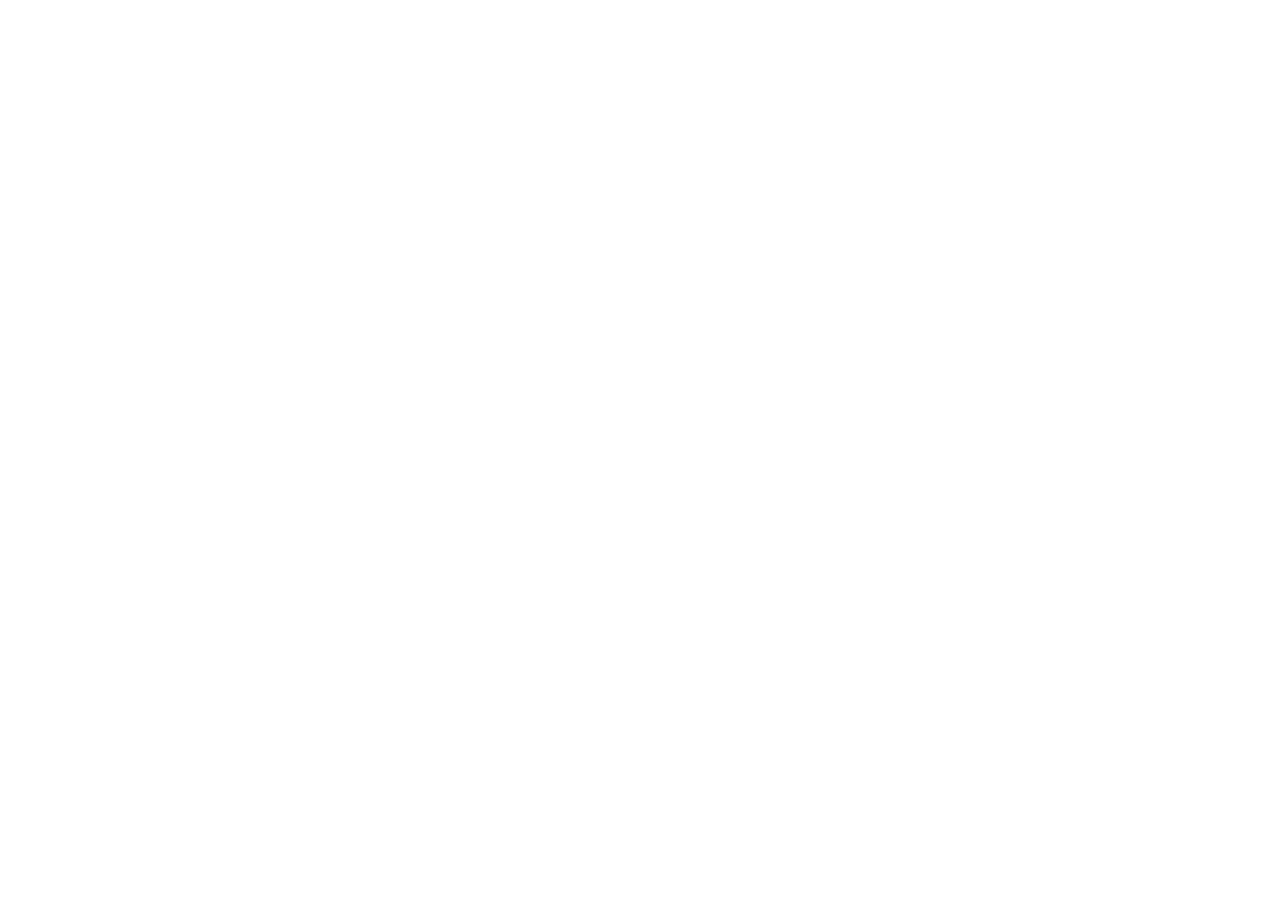
==== index.html @ b5f84c8c "Chamaileon Logo v3" ====
<html>
<head>
</head>
<body>
<script src="https://cdn.jsdelivr.net/mojs/latest/mo.min.js"></script>
<script>

class AtSign extends mojs.CustomShape {
	getShape() {return '<path d="M52.7219,22.3359l-0.3618,3.6613c-3.4074-2.795-7.6477-4.6842-12.2445-4.6842c-11.2485,0-20.3657,9.1185-20.3657,20.3664c0,11.2472,9.1172,20.3651,20.3657,20.3651c5.5375,0,10.5539-2.474,14.2244-6.1472c2.3168,3.6146,5.8085,6.1472,10.8105,6.1472c12.3141,0,16.3123-11.2722,16.3123-24.1547C81.4629,15.3453,63.5599,0,41.3945,0C18.4712,0,0,18.6607,0,41.6787s18.4712,41.6326,41.3945,41.6326c8.9988,0,17.6437-2.9365,24.1797-7.9568l-5.3743-5.9716c-5.3388,3.6778-11.9142,5.8768-18.8054,5.8768c-18.1871,0-32.8693-15.0151-32.8693-33.5811S23.2074,8.0515,41.3945,8.0515c18.0924,0,31.7327,12.4089,31.7327,29.6487c0,9.7566-1.4406,16.2926-7.3136,16.2926c-2.5575,0-3.9574-1.3675-4.7336-2.8417c-0.6052-1.1459-0.6644-2.7891-0.6683-4.6928V22.3359H52.7219z M40.1157,53.5527c-6.5583,0-11.8747-5.3151-11.8747-11.8741c0-6.5577,5.3164-11.8741,11.8747-11.8741c6.557,0,11.8735,5.3163,11.8735,11.8741C51.9891,48.2377,46.6727,53.5527,40.1157,53.5527z"></path>';}
}

mojs.addShape('atSign', AtSign);

const atSign = new mojs.Shape({
  shape:        'atSign',
  points:       5,
  left:         25,
  fill:         { 'deeppink' : '#00F87F' },
  x:            { [window.innerWidth - 50] : 0 },
  angle:        { 0: 360},
  radius:       25,

  isYoyo:		true,
  duration:     5000,
  repeat:       999,
}).play();


</script>
</body>
</html>
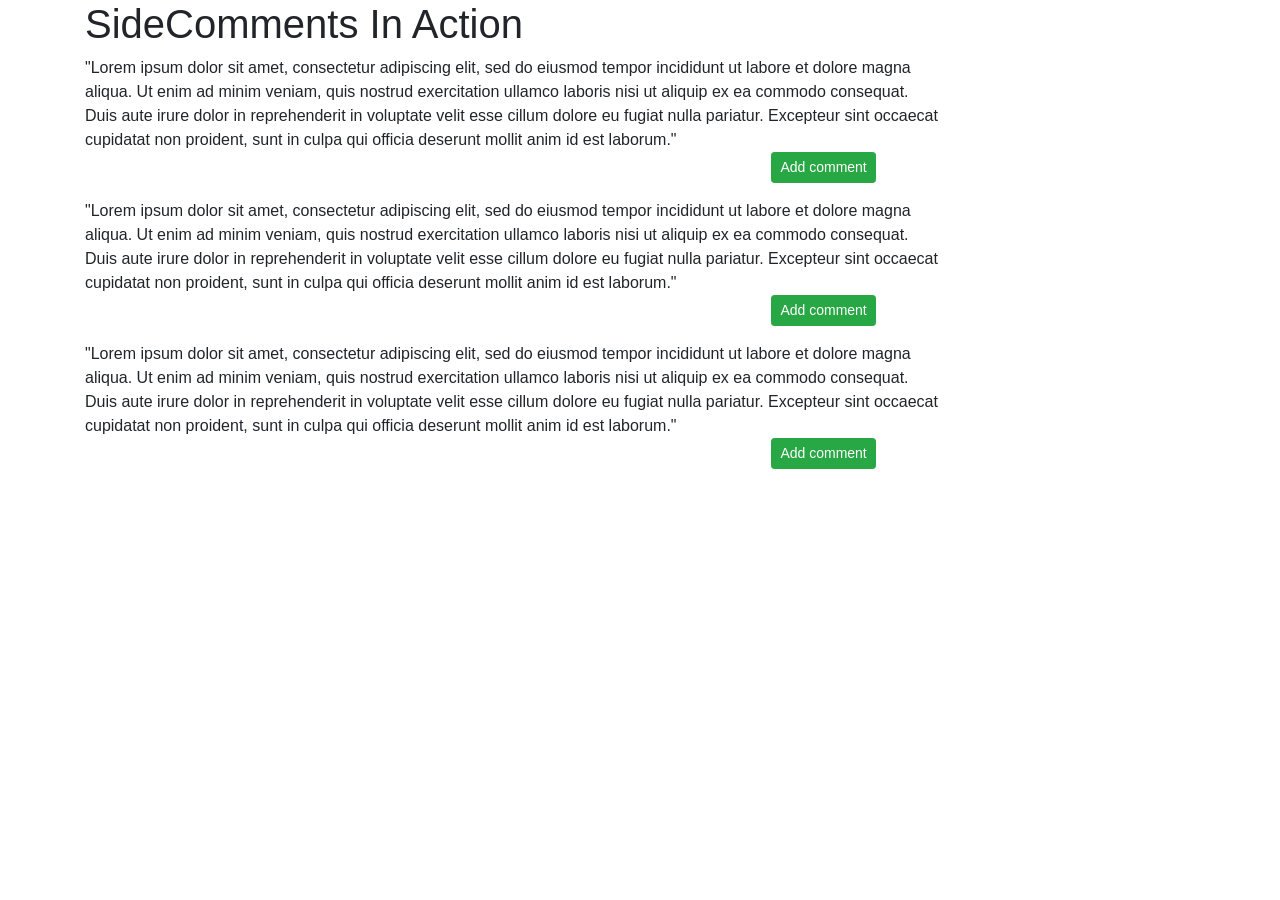
==== commit aa9653f7: "Add files via upload" ====
--- a/index.html
+++ b/index.html
@@ -1,31 +1,26 @@
 <html>
 <head>
+  <meta charset="utf-8">
+  <title>SideComments Demo</title>
+  <link rel="stylesheet" href="https://maxcdn.bootstrapcdn.com/bootstrap/4.0.0/css/bootstrap.min.css" integrity="sha384-Gn5384xqQ1aoWXA+058RXPxPg6fy4IWvTNh0E263XmFcJlSAwiGgFAW/dAiS6JXm" crossorigin="anonymous">
+  <link rel="stylesheet" href="sidecomment.css">
+  <meta name = "viewport" content = "user-scalable=no, initial-scale=1.0, maximum-scale=1.0, width=device-width">
 </head>
 <body>
-<script src="https://cdn.jsdelivr.net/mojs/latest/mo.min.js"></script>
-<script>
-
-class AtSign extends mojs.CustomShape {
-	getShape() {return '<path d="M52.7219,22.3359l-0.3618,3.6613c-3.4074-2.795-7.6477-4.6842-12.2445-4.6842c-11.2485,0-20.3657,9.1185-20.3657,20.3664c0,11.2472,9.1172,20.3651,20.3657,20.3651c5.5375,0,10.5539-2.474,14.2244-6.1472c2.3168,3.6146,5.8085,6.1472,10.8105,6.1472c12.3141,0,16.3123-11.2722,16.3123-24.1547C81.4629,15.3453,63.5599,0,41.3945,0C18.4712,0,0,18.6607,0,41.6787s18.4712,41.6326,41.3945,41.6326c8.9988,0,17.6437-2.9365,24.1797-7.9568l-5.3743-5.9716c-5.3388,3.6778-11.9142,5.8768-18.8054,5.8768c-18.1871,0-32.8693-15.0151-32.8693-33.5811S23.2074,8.0515,41.3945,8.0515c18.0924,0,31.7327,12.4089,31.7327,29.6487c0,9.7566-1.4406,16.2926-7.3136,16.2926c-2.5575,0-3.9574-1.3675-4.7336-2.8417c-0.6052-1.1459-0.6644-2.7891-0.6683-4.6928V22.3359H52.7219z M40.1157,53.5527c-6.5583,0-11.8747-5.3151-11.8747-11.8741c0-6.5577,5.3164-11.8741,11.8747-11.8741c6.557,0,11.8735,5.3163,11.8735,11.8741C51.9891,48.2377,46.6727,53.5527,40.1157,53.5527z"></path>';}
-}
-
-mojs.addShape('atSign', AtSign);
-
-const atSign = new mojs.Shape({
-  shape:        'atSign',
-  points:       5,
-  left:         25,
-  fill:         { 'deeppink' : '#00F87F' },
-  x:            { [window.innerWidth - 50] : 0 },
-  angle:        { 0: 360},
-  radius:       25,
-
-  isYoyo:		true,
-  duration:     5000,
-  repeat:       999,
-}).play();
-
-
-</script>
+  <div id="commentable-container" class="container commentable-container">
+    <h1 class="title">
+      SideComments In Action
+    </h1>
+    <p id="p1" class="commentable-section">
+      "Lorem ipsum dolor sit amet, consectetur adipiscing elit, sed do eiusmod tempor incididunt ut labore et dolore magna aliqua. Ut enim ad minim veniam, quis nostrud exercitation ullamco laboris nisi ut aliquip ex ea commodo consequat. Duis aute irure dolor in reprehenderit in voluptate velit esse cillum dolore eu fugiat nulla pariatur. Excepteur sint occaecat cupidatat non proident, sunt in culpa qui officia deserunt mollit anim id est laborum."
+    </p>
+    <p id="p2" class="commentable-section">
+      "Lorem ipsum dolor sit amet, consectetur adipiscing elit, sed do eiusmod tempor incididunt ut labore et dolore magna aliqua. Ut enim ad minim veniam, quis nostrud exercitation ullamco laboris nisi ut aliquip ex ea commodo consequat. Duis aute irure dolor in reprehenderit in voluptate velit esse cillum dolore eu fugiat nulla pariatur. Excepteur sint occaecat cupidatat non proident, sunt in culpa qui officia deserunt mollit anim id est laborum."
+    </p>
+    <p id="p3" class="commentable-section">
+      "Lorem ipsum dolor sit amet, consectetur adipiscing elit, sed do eiusmod tempor incididunt ut labore et dolore magna aliqua. Ut enim ad minim veniam, quis nostrud exercitation ullamco laboris nisi ut aliquip ex ea commodo consequat. Duis aute irure dolor in reprehenderit in voluptate velit esse cillum dolore eu fugiat nulla pariatur. Excepteur sint occaecat cupidatat non proident, sunt in culpa qui officia deserunt mollit anim id est laborum."
+    </p>
+  </div>
+  <script src="sidecomment.js"></script>
 </body>
-</html>+</html>
--- a/sidecomment.css
+++ b/sidecomment.css
@@ -0,0 +1,116 @@
+.commentable-container {
+  -webkit-transition: all 0.22s ease;
+  transition: all 0.22s ease;
+}
+
+.commentable-section {
+  width: 80%;
+  position: relative;
+  -webkit-box-sizing: border-box;
+  -moz-box-sizing: border-box;
+  box-sizing: border-box;
+  padding-right: 30px;
+}
+
+.dialogbox {
+  position: relative;
+  margin-left: 110%;
+  height: auto;
+  width: 120px;
+  padding: 5px;
+  background-color: #DADADA;
+  border-radius: 3px;
+  border: 5px solid #ccc;
+}
+
+.dialogbox-reply {
+  position: relative;
+  margin-top: 10%;
+  height: auto;
+  width: 120px;
+  padding: 5px;
+  background-color: #DADADA;
+  border-radius: 3px;
+  border: 5px solid #ccc;
+}
+
+.dialogbox textarea {
+  width: 100px;
+}
+
+.author-name {
+  font-size: 15px;
+  line-height: 16px;
+  margin: 0 0 2px 0;
+  font-weight: 700;
+  text-decoration: none;
+  color: #222;
+}
+.message {
+  min-height: 30px;
+  border-radius: 3px;
+  font-family: Arial;
+  font-size: 14px;
+  line-height: 1.5;
+  color: #797979;
+}
+
+.addCommentButton {
+  margin-left: 80%;
+}
+
+.status-upload {
+  position:fixed;
+  top:100px;
+  left: 80%;
+  background: none repeat scroll 0 0 #f5f5f5;
+  -webkit-border-radius: 4px;
+  -moz-border-radius: 4px;
+  -ms-border-radius: 4px;
+  -o-border-radius: 4px;
+  border-radius: 4px;
+  width: 20%;
+  height: 100px;
+  z-index: 999;
+}
+
+.status-upload form {
+  width: 100%;
+}
+
+.status-upload form textarea {
+background: none repeat scroll 0 0 #fff;
+border: medium none;
+-webkit-border-radius: 4px 4px 0 0;
+-moz-border-radius: 4px 4px 0 0;
+-ms-border-radius: 4px 4px 0 0;
+-o-border-radius: 4px 4px 0 0;
+border-radius: 4px 4px 0 0;
+color: #777777;
+font-family: Lato;
+font-size: 14px;
+height: 80%;
+letter-spacing: 0.3px;
+width: 100%;
+resize:vertical;
+outline:none;
+border: 1px solid #F2F2F2;
+}
+
+.status-upload form button {
+border: medium none;
+-webkit-border-radius: 4px;
+-moz-border-radius: 4px;
+-ms-border-radius: 4px;
+-o-border-radius: 4px;
+border-radius: 4px;
+color: #fff;
+font-family: Lato;
+font-size: 10px;
+height:20%;
+width:100%;
+letter-spacing: 0.3px;
+text-align:center;
+vertical-align:middle;
+padding: 0;
+}
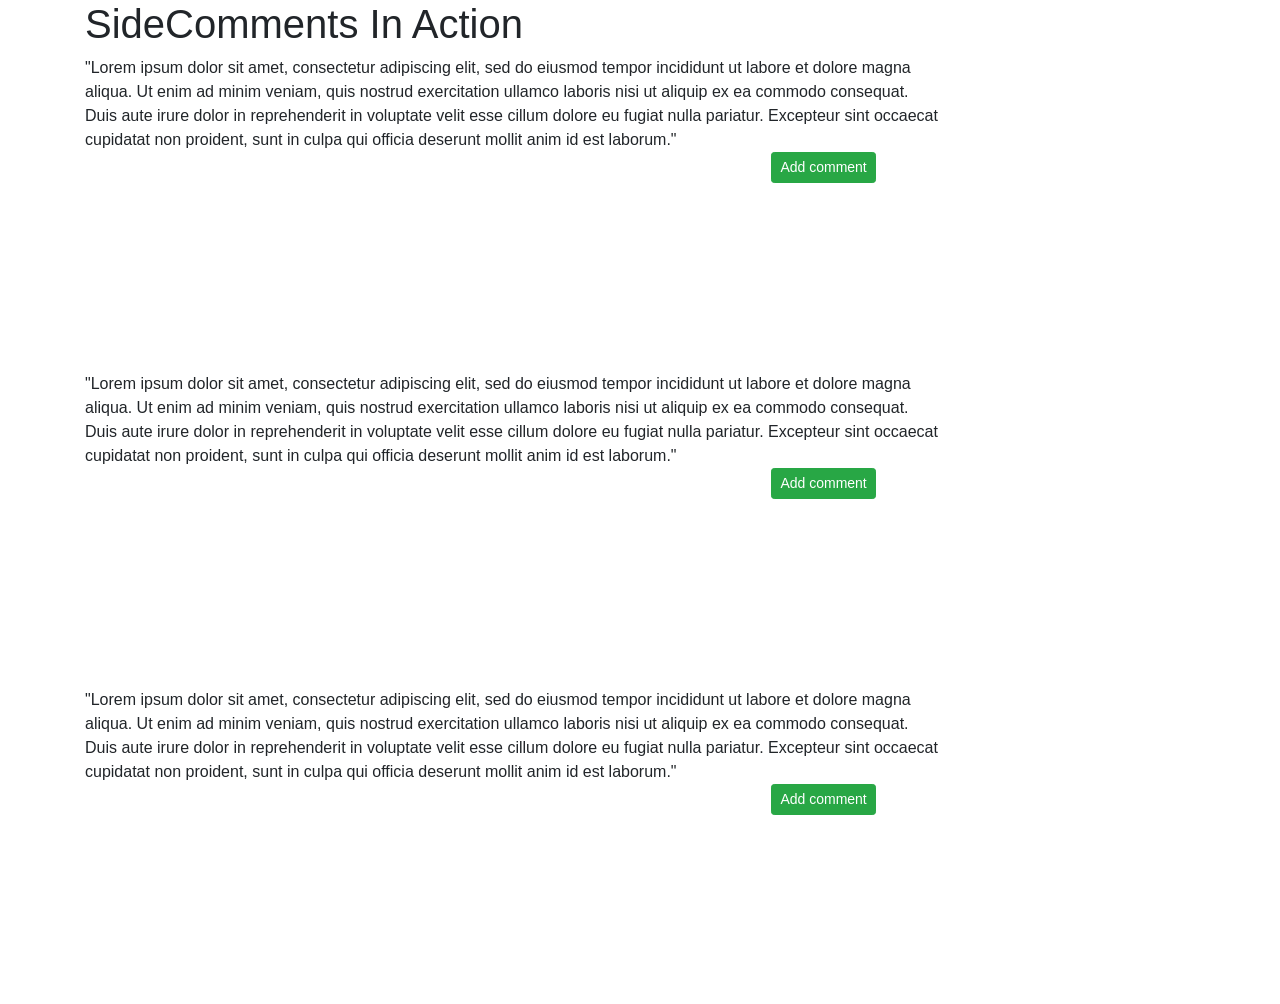
==== commit cffe6b72: "Add files via upload" ====
--- a/index.html
+++ b/index.html
@@ -11,13 +11,13 @@
     <h1 class="title">
       SideComments In Action
     </h1>
-    <p id="p1" class="commentable-section">
+    <p id="p1" class="commentable-section" onmouseover="showComment(this.getAttribute('id'))" onclick="hideComment(this.getAttribute('id'))">
       "Lorem ipsum dolor sit amet, consectetur adipiscing elit, sed do eiusmod tempor incididunt ut labore et dolore magna aliqua. Ut enim ad minim veniam, quis nostrud exercitation ullamco laboris nisi ut aliquip ex ea commodo consequat. Duis aute irure dolor in reprehenderit in voluptate velit esse cillum dolore eu fugiat nulla pariatur. Excepteur sint occaecat cupidatat non proident, sunt in culpa qui officia deserunt mollit anim id est laborum."
     </p>
-    <p id="p2" class="commentable-section">
+    <p id="p2" class="commentable-section" onmouseover="showComment(this.getAttribute('id'))" onclick="hideComment(this.getAttribute('id'))">
       "Lorem ipsum dolor sit amet, consectetur adipiscing elit, sed do eiusmod tempor incididunt ut labore et dolore magna aliqua. Ut enim ad minim veniam, quis nostrud exercitation ullamco laboris nisi ut aliquip ex ea commodo consequat. Duis aute irure dolor in reprehenderit in voluptate velit esse cillum dolore eu fugiat nulla pariatur. Excepteur sint occaecat cupidatat non proident, sunt in culpa qui officia deserunt mollit anim id est laborum."
     </p>
-    <p id="p3" class="commentable-section">
+    <p id="p3" class="commentable-section" onmouseover="showComment(this.getAttribute('id'))" onclick="hideComment(this.getAttribute('id'))">
       "Lorem ipsum dolor sit amet, consectetur adipiscing elit, sed do eiusmod tempor incididunt ut labore et dolore magna aliqua. Ut enim ad minim veniam, quis nostrud exercitation ullamco laboris nisi ut aliquip ex ea commodo consequat. Duis aute irure dolor in reprehenderit in voluptate velit esse cillum dolore eu fugiat nulla pariatur. Excepteur sint occaecat cupidatat non proident, sunt in culpa qui officia deserunt mollit anim id est laborum."
     </p>
   </div>
--- a/sidecomment.css
+++ b/sidecomment.css
@@ -6,6 +6,7 @@
 .commentable-section {
   width: 80%;
   position: relative;
+  height: 300px;
   -webkit-box-sizing: border-box;
   -moz-box-sizing: border-box;
   box-sizing: border-box;
@@ -13,6 +14,7 @@
 }
 
 .dialogbox {
+  display: none;
   position: relative;
   margin-left: 110%;
   height: auto;
@@ -24,6 +26,7 @@
 }
 
 .dialogbox-reply {
+  display: none;
   position: relative;
   margin-top: 10%;
   height: auto;
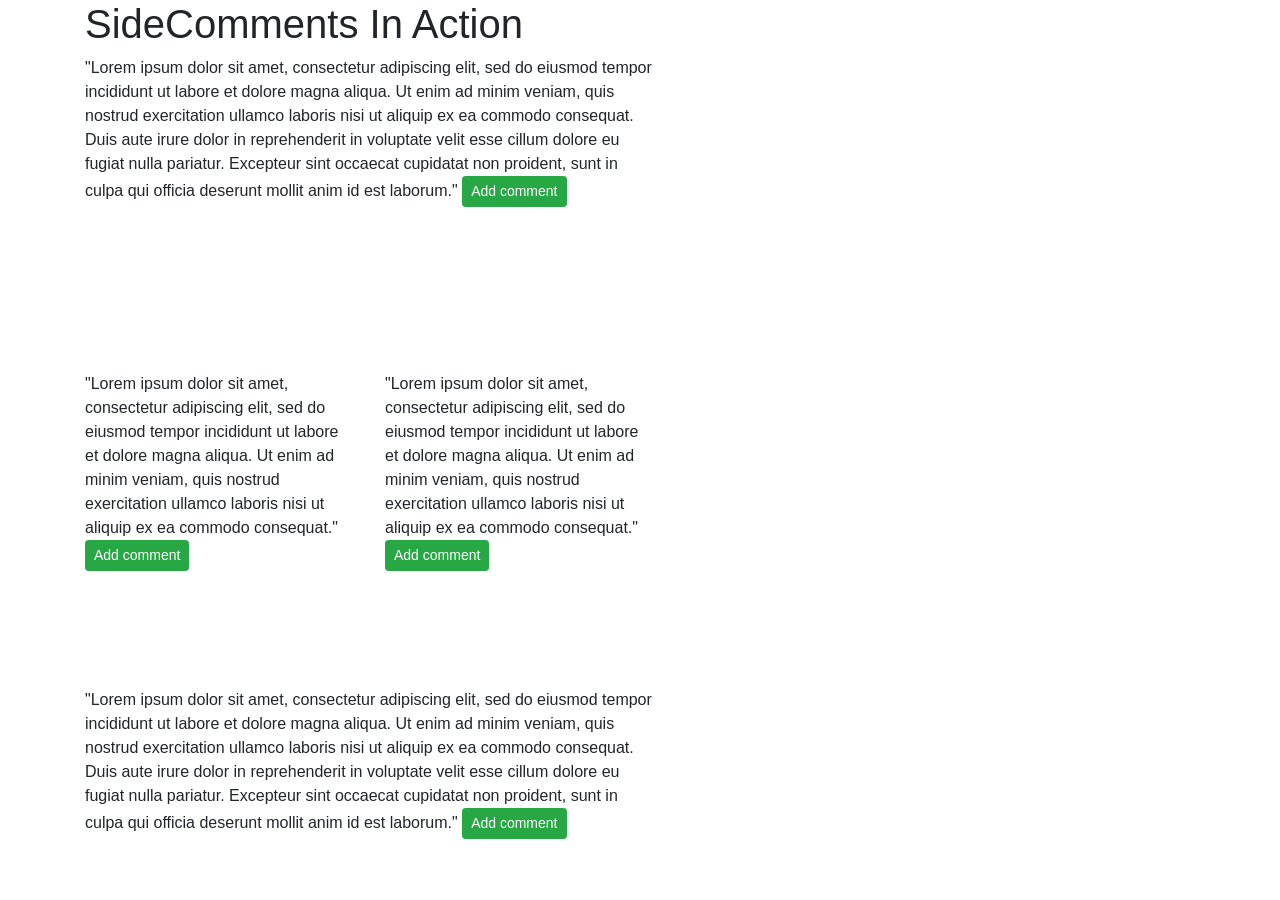
==== commit abaf17da: "Add files via upload" ====
--- a/index.html
+++ b/index.html
@@ -5,19 +5,24 @@
   <link rel="stylesheet" href="https://maxcdn.bootstrapcdn.com/bootstrap/4.0.0/css/bootstrap.min.css" integrity="sha384-Gn5384xqQ1aoWXA+058RXPxPg6fy4IWvTNh0E263XmFcJlSAwiGgFAW/dAiS6JXm" crossorigin="anonymous">
   <link rel="stylesheet" href="sidecomment.css">
   <meta name = "viewport" content = "user-scalable=no, initial-scale=1.0, maximum-scale=1.0, width=device-width">
+  <script src="jquery-3.3.1.min.js"></script>
+  <script src="jqSimpleConnect.js"></script>
 </head>
 <body>
   <div id="commentable-container" class="container commentable-container">
     <h1 class="title">
       SideComments In Action
     </h1>
-    <p id="p1" class="commentable-section" onmouseover="showComment(this.getAttribute('id'))" onclick="hideComment(this.getAttribute('id'))">
+    <p id="p1" class="commentable-section" onmouseover="showComment(this.getAttribute('id'))">
       "Lorem ipsum dolor sit amet, consectetur adipiscing elit, sed do eiusmod tempor incididunt ut labore et dolore magna aliqua. Ut enim ad minim veniam, quis nostrud exercitation ullamco laboris nisi ut aliquip ex ea commodo consequat. Duis aute irure dolor in reprehenderit in voluptate velit esse cillum dolore eu fugiat nulla pariatur. Excepteur sint occaecat cupidatat non proident, sunt in culpa qui officia deserunt mollit anim id est laborum."
     </p>
-    <p id="p2" class="commentable-section" onmouseover="showComment(this.getAttribute('id'))" onclick="hideComment(this.getAttribute('id'))">
-      "Lorem ipsum dolor sit amet, consectetur adipiscing elit, sed do eiusmod tempor incididunt ut labore et dolore magna aliqua. Ut enim ad minim veniam, quis nostrud exercitation ullamco laboris nisi ut aliquip ex ea commodo consequat. Duis aute irure dolor in reprehenderit in voluptate velit esse cillum dolore eu fugiat nulla pariatur. Excepteur sint occaecat cupidatat non proident, sunt in culpa qui officia deserunt mollit anim id est laborum."
+    <p id="p2" class="commentable-section left" onmouseover="showComment(this.getAttribute('id'))">
+      "Lorem ipsum dolor sit amet, consectetur adipiscing elit, sed do eiusmod tempor incididunt ut labore et dolore magna aliqua. Ut enim ad minim veniam, quis nostrud exercitation ullamco laboris nisi ut aliquip ex ea commodo consequat."
     </p>
-    <p id="p3" class="commentable-section" onmouseover="showComment(this.getAttribute('id'))" onclick="hideComment(this.getAttribute('id'))">
+    <p id="p3" class="commentable-section left" onmouseover="showComment(this.getAttribute('id'))">
+      "Lorem ipsum dolor sit amet, consectetur adipiscing elit, sed do eiusmod tempor incididunt ut labore et dolore magna aliqua. Ut enim ad minim veniam, quis nostrud exercitation ullamco laboris nisi ut aliquip ex ea commodo consequat."
+    </p>
+    <p id="p4" class="commentable-section" onmouseover="showComment(this.getAttribute('id'))">
       "Lorem ipsum dolor sit amet, consectetur adipiscing elit, sed do eiusmod tempor incididunt ut labore et dolore magna aliqua. Ut enim ad minim veniam, quis nostrud exercitation ullamco laboris nisi ut aliquip ex ea commodo consequat. Duis aute irure dolor in reprehenderit in voluptate velit esse cillum dolore eu fugiat nulla pariatur. Excepteur sint occaecat cupidatat non proident, sunt in culpa qui officia deserunt mollit anim id est laborum."
     </p>
   </div>
--- a/sidecomment.css
+++ b/sidecomment.css
@@ -4,7 +4,7 @@
 }
 
 .commentable-section {
-  width: 80%;
+  width: 600px;
   position: relative;
   height: 300px;
   -webkit-box-sizing: border-box;
@@ -13,9 +13,14 @@
   padding-right: 30px;
 }
 
+.left {
+  float: left;
+  width: 300px;
+  z-index: 1;
+}
+
 .dialogbox {
   display: none;
-  position: relative;
   margin-left: 110%;
   height: auto;
   width: 120px;
@@ -25,8 +30,11 @@
   border: 5px solid #ccc;
 }
 
+.innerdiv {
+  margin-left: 250%;
+}
+
 .dialogbox-reply {
-  display: none;
   position: relative;
   margin-top: 10%;
   height: auto;
@@ -56,10 +64,6 @@
   font-size: 14px;
   line-height: 1.5;
   color: #797979;
-}
-
-.addCommentButton {
-  margin-left: 80%;
 }
 
 .status-upload {
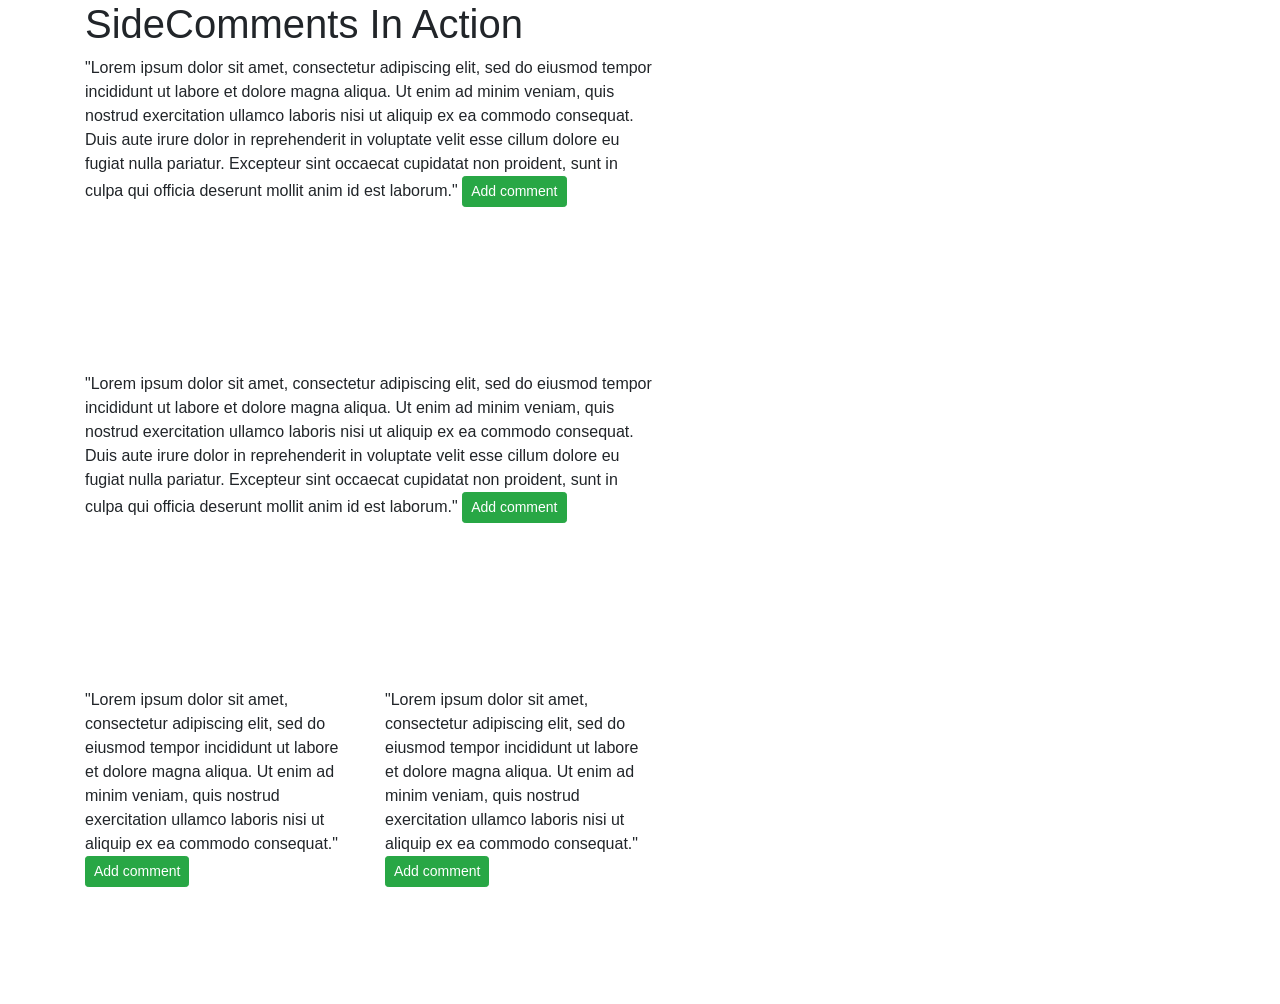
==== commit caa861bc: "Add files via upload" ====
--- a/index.html
+++ b/index.html
@@ -16,15 +16,15 @@
     <p id="p1" class="commentable-section" onmouseover="showComment(this.getAttribute('id'))">
       "Lorem ipsum dolor sit amet, consectetur adipiscing elit, sed do eiusmod tempor incididunt ut labore et dolore magna aliqua. Ut enim ad minim veniam, quis nostrud exercitation ullamco laboris nisi ut aliquip ex ea commodo consequat. Duis aute irure dolor in reprehenderit in voluptate velit esse cillum dolore eu fugiat nulla pariatur. Excepteur sint occaecat cupidatat non proident, sunt in culpa qui officia deserunt mollit anim id est laborum."
     </p>
+    <p id="p4" class="commentable-section" onmouseover="showComment(this.getAttribute('id'))">
+      "Lorem ipsum dolor sit amet, consectetur adipiscing elit, sed do eiusmod tempor incididunt ut labore et dolore magna aliqua. Ut enim ad minim veniam, quis nostrud exercitation ullamco laboris nisi ut aliquip ex ea commodo consequat. Duis aute irure dolor in reprehenderit in voluptate velit esse cillum dolore eu fugiat nulla pariatur. Excepteur sint occaecat cupidatat non proident, sunt in culpa qui officia deserunt mollit anim id est laborum."
+    </p>
     <p id="p2" class="commentable-section left" onmouseover="showComment(this.getAttribute('id'))">
       "Lorem ipsum dolor sit amet, consectetur adipiscing elit, sed do eiusmod tempor incididunt ut labore et dolore magna aliqua. Ut enim ad minim veniam, quis nostrud exercitation ullamco laboris nisi ut aliquip ex ea commodo consequat."
     </p>
     <p id="p3" class="commentable-section left" onmouseover="showComment(this.getAttribute('id'))">
       "Lorem ipsum dolor sit amet, consectetur adipiscing elit, sed do eiusmod tempor incididunt ut labore et dolore magna aliqua. Ut enim ad minim veniam, quis nostrud exercitation ullamco laboris nisi ut aliquip ex ea commodo consequat."
     </p>
-    <p id="p4" class="commentable-section" onmouseover="showComment(this.getAttribute('id'))">
-      "Lorem ipsum dolor sit amet, consectetur adipiscing elit, sed do eiusmod tempor incididunt ut labore et dolore magna aliqua. Ut enim ad minim veniam, quis nostrud exercitation ullamco laboris nisi ut aliquip ex ea commodo consequat. Duis aute irure dolor in reprehenderit in voluptate velit esse cillum dolore eu fugiat nulla pariatur. Excepteur sint occaecat cupidatat non proident, sunt in culpa qui officia deserunt mollit anim id est laborum."
-    </p>
   </div>
   <script src="sidecomment.js"></script>
 </body>
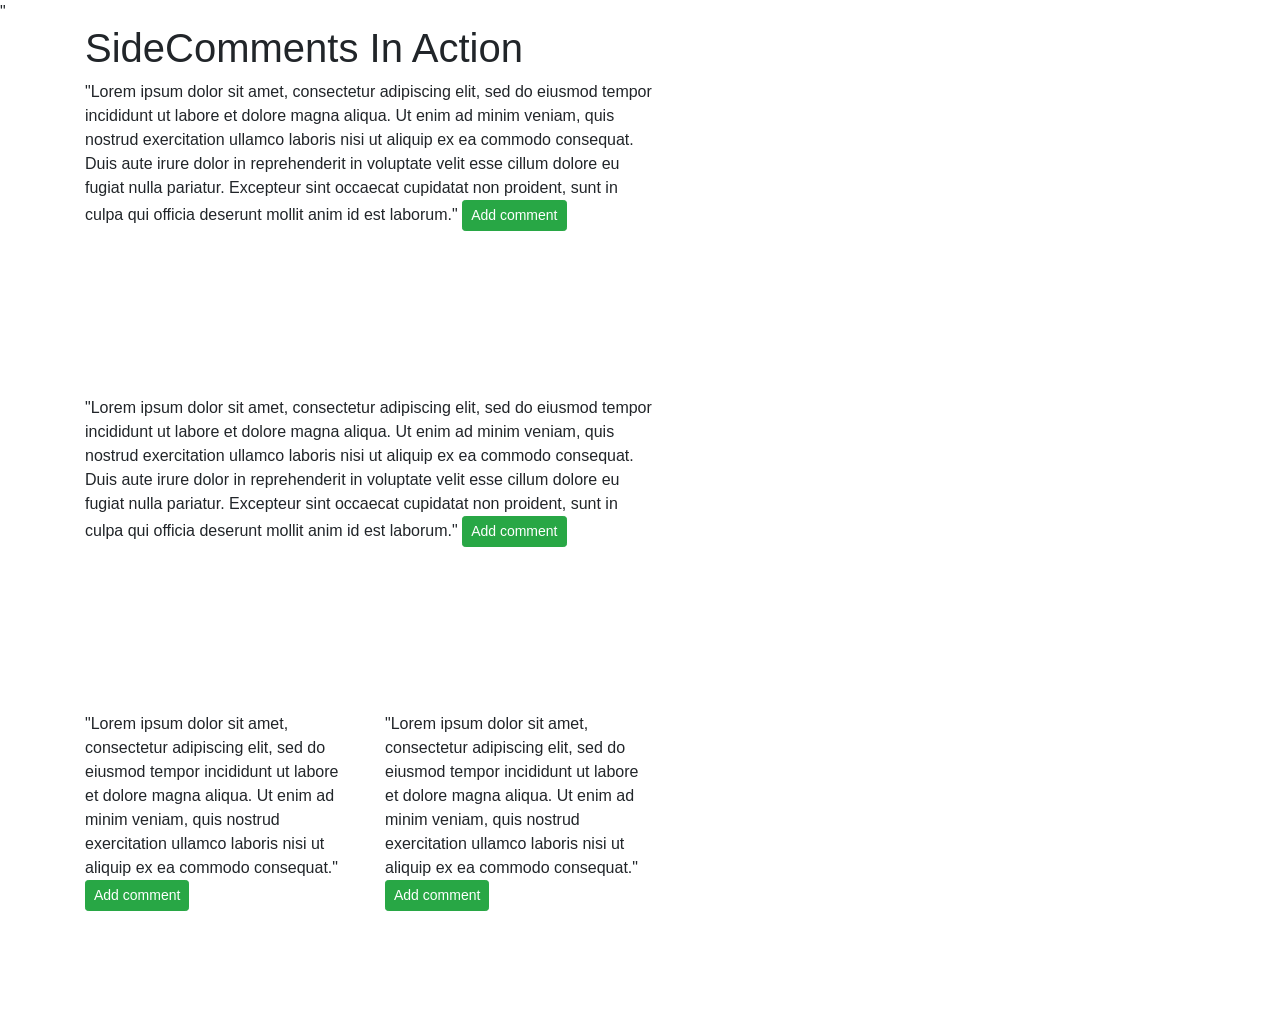
==== commit da36ea62: "Add files via upload" ====
--- a/index.html
+++ b/index.html
@@ -8,23 +8,27 @@
   <script src="jquery-3.3.1.min.js"></script>
   <script src="jqSimpleConnect.js"></script>
 </head>
-<body>
-  <div id="commentable-container" class="container commentable-container">
-    <h1 class="title">
-      SideComments In Action
-    </h1>
-    <p id="p1" class="commentable-section" onmouseover="showComment(this.getAttribute('id'))">
-      "Lorem ipsum dolor sit amet, consectetur adipiscing elit, sed do eiusmod tempor incididunt ut labore et dolore magna aliqua. Ut enim ad minim veniam, quis nostrud exercitation ullamco laboris nisi ut aliquip ex ea commodo consequat. Duis aute irure dolor in reprehenderit in voluptate velit esse cillum dolore eu fugiat nulla pariatur. Excepteur sint occaecat cupidatat non proident, sunt in culpa qui officia deserunt mollit anim id est laborum."
-    </p>
-    <p id="p4" class="commentable-section" onmouseover="showComment(this.getAttribute('id'))">
-      "Lorem ipsum dolor sit amet, consectetur adipiscing elit, sed do eiusmod tempor incididunt ut labore et dolore magna aliqua. Ut enim ad minim veniam, quis nostrud exercitation ullamco laboris nisi ut aliquip ex ea commodo consequat. Duis aute irure dolor in reprehenderit in voluptate velit esse cillum dolore eu fugiat nulla pariatur. Excepteur sint occaecat cupidatat non proident, sunt in culpa qui officia deserunt mollit anim id est laborum."
-    </p>
-    <p id="p2" class="commentable-section left" onmouseover="showComment(this.getAttribute('id'))">
-      "Lorem ipsum dolor sit amet, consectetur adipiscing elit, sed do eiusmod tempor incididunt ut labore et dolore magna aliqua. Ut enim ad minim veniam, quis nostrud exercitation ullamco laboris nisi ut aliquip ex ea commodo consequat."
-    </p>
-    <p id="p3" class="commentable-section left" onmouseover="showComment(this.getAttribute('id'))">
-      "Lorem ipsum dolor sit amet, consectetur adipiscing elit, sed do eiusmod tempor incididunt ut labore et dolore magna aliqua. Ut enim ad minim veniam, quis nostrud exercitation ullamco laboris nisi ut aliquip ex ea commodo consequat."
-    </p>
+<body>"
+  <div id="wrapper" class="wrapper">
+    <div id="commentable-container" class="container commentable-container">
+      <h1 class="title">
+        SideComments In Action
+      </h1>
+      <p id="p1" class="commentable-section">
+        "Lorem ipsum dolor sit amet, consectetur adipiscing elit, sed do eiusmod tempor incididunt ut labore et dolore magna aliqua. Ut enim ad minim veniam, quis nostrud exercitation ullamco laboris nisi ut aliquip ex ea commodo consequat. Duis aute irure dolor in reprehenderit in voluptate velit esse cillum dolore eu fugiat nulla pariatur. Excepteur sint occaecat cupidatat non proident, sunt in culpa qui officia deserunt mollit anim id est laborum."
+      </p>
+      <p id="p4" class="commentable-section">
+        "Lorem ipsum dolor sit amet, consectetur adipiscing elit, sed do eiusmod tempor incididunt ut labore et dolore magna aliqua. Ut enim ad minim veniam, quis nostrud exercitation ullamco laboris nisi ut aliquip ex ea commodo consequat. Duis aute irure dolor in reprehenderit in voluptate velit esse cillum dolore eu fugiat nulla pariatur. Excepteur sint occaecat cupidatat non proident, sunt in culpa qui officia deserunt mollit anim id est laborum."
+      </p>
+      <p id="p2" class="commentable-section left">
+        "Lorem ipsum dolor sit amet, consectetur adipiscing elit, sed do eiusmod tempor incididunt ut labore et dolore magna aliqua. Ut enim ad minim veniam, quis nostrud exercitation ullamco laboris nisi ut aliquip ex ea commodo consequat."
+      </p>
+      <p id="p3" class="commentable-section left">
+        "Lorem ipsum dolor sit amet, consectetur adipiscing elit, sed do eiusmod tempor incididunt ut labore et dolore magna aliqua. Ut enim ad minim veniam, quis nostrud exercitation ullamco laboris nisi ut aliquip ex ea commodo consequat."
+      </p>
+    </div>
+    <div id="comment-container" class="comment-container">
+    </div>
   </div>
   <script src="sidecomment.js"></script>
 </body>
--- a/sidecomment.css
+++ b/sidecomment.css
@@ -1,15 +1,19 @@
+
 .commentable-container {
-  -webkit-transition: all 0.22s ease;
-  transition: all 0.22s ease;
+}
+
+.comment-container {
+  position: relative;
+  height: auto;
+  width: 200px;
+  float: right;
+  bottom: 700px;
 }
 
 .commentable-section {
   width: 600px;
   position: relative;
   height: 300px;
-  -webkit-box-sizing: border-box;
-  -moz-box-sizing: border-box;
-  box-sizing: border-box;
   padding-right: 30px;
 }
 
@@ -20,18 +24,12 @@
 }
 
 .dialogbox {
-  display: none;
-  margin-left: 110%;
   height: auto;
   width: 120px;
   padding: 5px;
   background-color: #DADADA;
   border-radius: 3px;
   border: 5px solid #ccc;
-}
-
-.innerdiv {
-  margin-left: 250%;
 }
 
 .dialogbox-reply {
